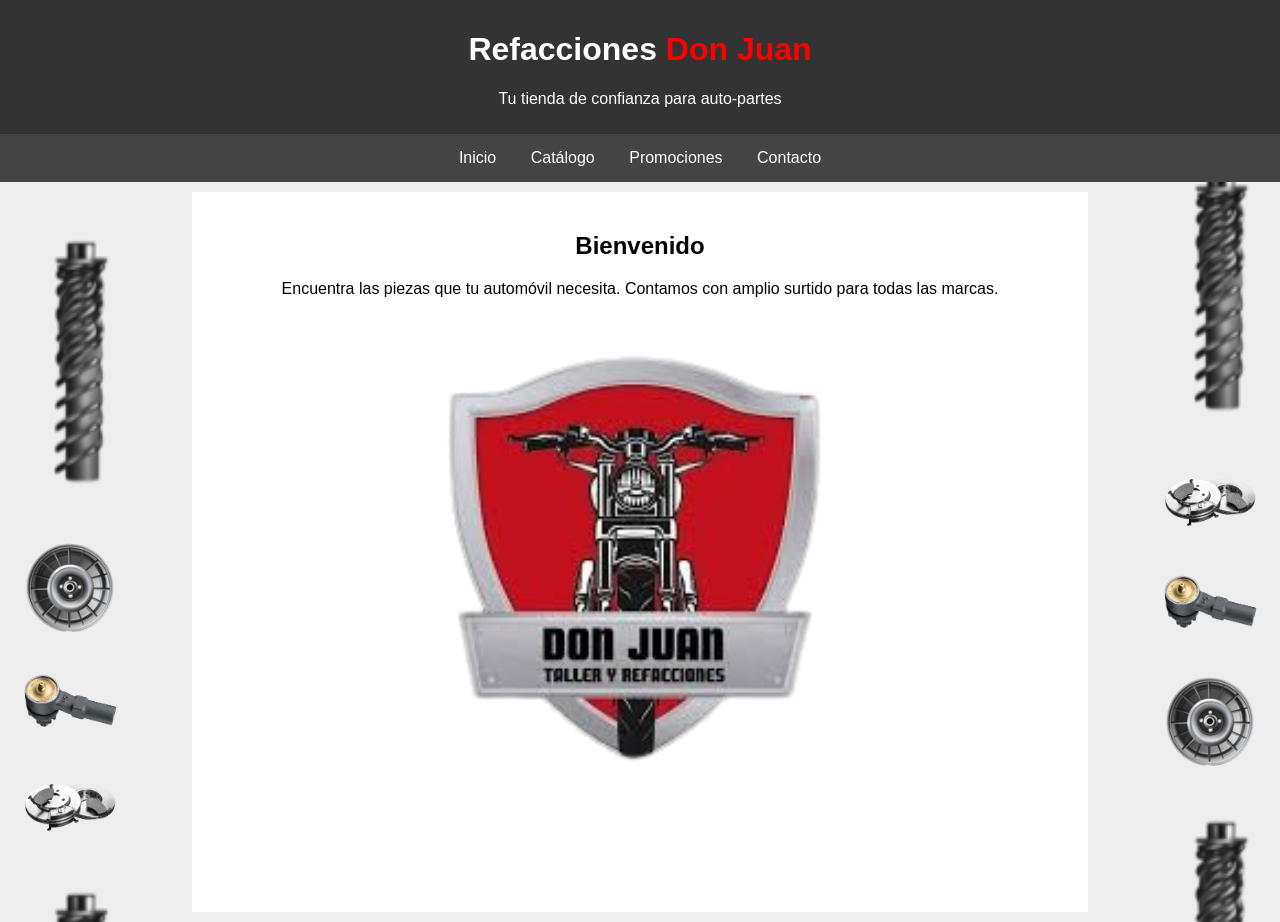
==== index.html @ 9c55233d "fase1-pagina-web" ====
<html>
<head>
    <title>Refacciones Don Juan</title>
    <link rel="stylesheet" href="estilos.css">
</head>
<body>

    <div class="header">
    <h1>Refacciones <span>Don Juan</span></h1>
        <p>Tu tienda de confianza para auto-partes</p>
    </div>

    <div class="navbar">
        <a href="#">Inicio</a>
        <a href="#">Catálogo</a>
        <a href="#">Promociones</a>
        <a href="#">Contacto</a>
        
    </div>

    <div class="contenido">
        <h2>Bienvenido</h2>
        <p>Encuentra las piezas que tu automóvil necesita. Contamos con amplio surtido para todas las marcas.</p>
        <img src="imagenes/logo don juan.png">
        
    </div>
    
    
    <!-- imagenes de las columnas -->

<div class="pilar pilar-izquierdo">
    
    <div class="cinta-imagenes">
        <img src="imagenes/pieza de direccion.png">
        <img src="imagenes/balatas.png">
        <img src="imagenes/suspencion de carro.png">
        <img src="imagenes/rin de carro.png">
        <img src="imagenes/pieza de direccion.png">
        <img src="imagenes/balatas.png">
        <img src="imagenes/suspencion de carro.png">
        <img src="imagenes/rin de carro.png">
        <img src="imagenes/pieza de direccion.png">
        <img src="imagenes/balatas.png">
        <img src="imagenes/suspencion de carro.png">
        <img src="imagenes/rin de carro.png">
    </div>
</div>

<div class="pilar pilar-derecho">
    <div class="cinta-imagenes">
        <img src="imagenes/rin de carro.png">
        <img src="imagenes/suspencion de carro.png">
        <img src="imagenes/balatas.png">
        <img src="imagenes/pieza de direccion.png">
        <img src="imagenes/rin de carro.png">
        <img src="imagenes/suspencion de carro.png">
        <img src="imagenes/balatas.png">
        <img src="imagenes/pieza de direccion.png">
        <img src="imagenes/rin de carro.png">
        <img src="imagenes/suspencion de carro.png">
        <img src="imagenes/balatas.png">
        <img src="imagenes/pieza de direccion.png">
    </div>
</div>

</body>
</html>
---- estilos.css ----
body {
    font-family: sans-serif;
    background-color: #eeeeee; /*color del fondo de bienvenidos(es blanco)*/
    margin: 0;
}

.header {
    background-color: #333333; /*gris oscuro*/
    color: white;
    text-align: center;
    padding: 10px;
}
/*don juan en rojo*/
.header span {
    color: red; 
}

.navbar {
    background-color: #444444;/*gris claro*/
    text-align: center;
}

.navbar a {
    color: white;
    text-decoration: none;
    padding: 15px;
    display: inline-block;
    
}

/*coso que hace q se ponga rojo al poner el mouse*/
.navbar a:hover {
    background-color: red;
}

.contenido {
    /*el  bloque blanco del texto "bienvenidos"*/
    background-color: white;
    width: 70%;
    margin: 10px auto;
    padding: 20px;
    text-align: center;
    min-height: 80vh; 
    box-sizing: border-box; 
}


/* columnas de imagenes*/
.pilar {
    position: fixed;
    top: 0;
    width: 100px;
    z-index: -1;
}


.pilar-izquierdo { 
    left: 20;
    display: flex;
    flex-direction: column;
    animation: mover 10s linear infinite; }

    .pilar-derecho { 
    right: 20;
    display: flex;
    flex-direction: column;
    animation: mover 10s linear infinite;
    animation-direction: reverse; }

    /* Estilo de las piezas */
.cinta-imagenes img {
    width: 100%; /* tamaño de la imagen*/
    margin: 20px auto; /* Espacio entre cada imagen */
}


@keyframes mover {
    0% { transform: translateY(0); }
    100% { transform: translateY(-33.333%); }
}
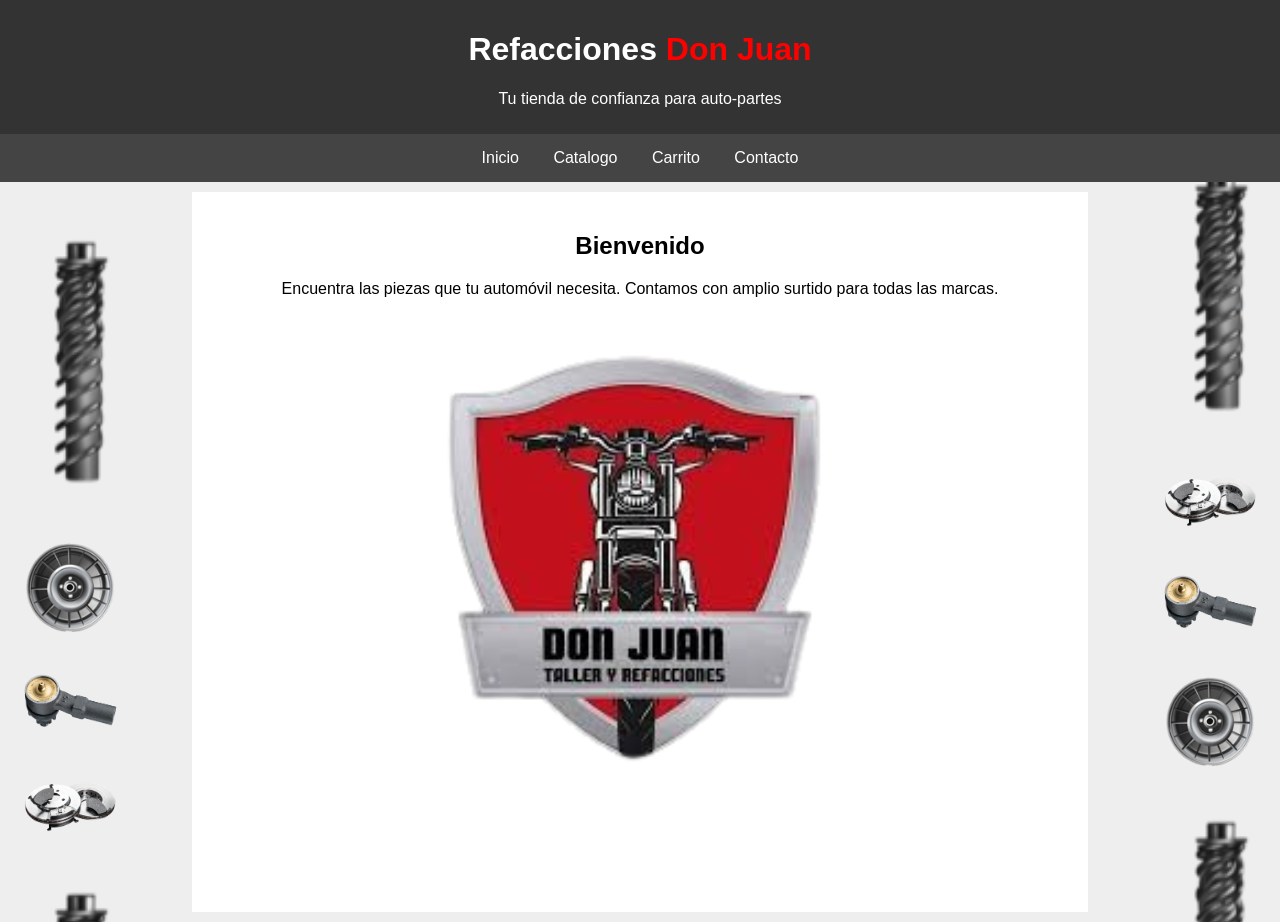
==== commit dcaba592: "fase2-pagina web(integracion de 3 html nuevos)" ====
--- a/index.html
+++ b/index.html
@@ -11,10 +11,10 @@
     </div>
 
     <div class="navbar">
-        <a href="#">Inicio</a>
-        <a href="#">Catálogo</a>
-        <a href="#">Promociones</a>
-        <a href="#">Contacto</a>
+        <a href="index.html">Inicio</a>
+        <a href="catalogo.html">Catalogo</a>
+        <a href="carrito.html">Carrito</a>
+        <a href="contacto.html">Contacto</a>
         
     </div>
 
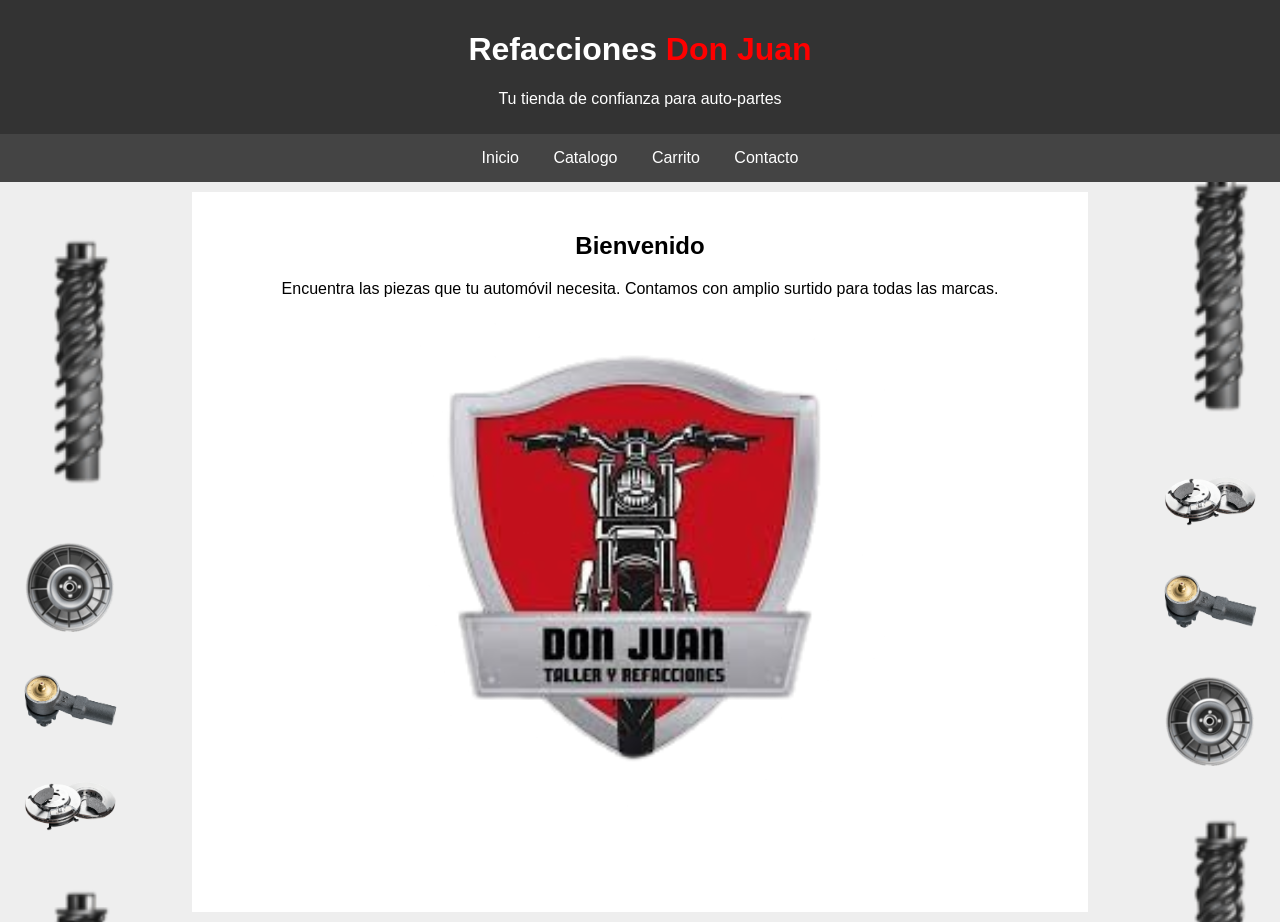
==== commit 5216e331: "diseño y logica para el .js" ====
--- a/index.html
+++ b/index.html
@@ -3,6 +3,7 @@
     <title>Refacciones Don Juan</title>
     <link rel="stylesheet" href="estilos.css">
 </head>
+
 <body>
 
     <div class="header">
@@ -62,6 +63,6 @@
         <img src="imagenes/pieza de direccion.png">
     </div>
 </div>
-
+        <script src="funciones.js"></script>
 </body>
 </html>
--- a/estilos.css
+++ b/estilos.css
@@ -77,4 +77,75 @@
 @keyframes mover {
     0% { transform: translateY(0); }
     100% { transform: translateY(-33.333%); }
+}
+
+/*PESTAÑA CATÁLOGO*/
+.grid-productos {
+    display: flex;
+    justify-content: space-around;
+    flex-wrap: wrap;
+    gap: 20px;
+}
+
+.producto-card {
+    border: 1px solid #ddd;
+    padding: 15px;
+    width: 200px;
+    border-radius: 5px;
+}
+
+.producto-card img {
+    width: 100px;
+    height: auto;
+}
+
+.producto-card button {
+    background-color: red;
+    color: white;
+    border: none;
+    padding: 10px;
+    cursor: pointer;
+    border-radius: 3px;
+}
+
+/*PESTAÑA CARRITO*/
+.tabla-carrito {
+    border: 2px dashed #ccc;
+    padding: 40px;
+    margin-bottom: 20px;
+}
+
+.btn-rojo {
+    background-color: red;
+    color: white;
+    padding: 15px 30px;
+    border: none;
+    font-size: 18px;
+    cursor: pointer;
+}
+
+/*PESTAÑA CONTACTO*/
+.formulario-contacto input, 
+.formulario-contacto textarea {
+    width: 80%;
+    padding: 10px;
+    margin: 10px 0;
+    border: 1px solid #ccc;
+    border-radius: 4px;
+}
+
+.formulario-contacto textarea {
+    height: 100px;
+}
+
+.formulario-contacto button {
+    background-color: #333;
+    color: white;
+    padding: 10px 20px;
+    border: none;
+    cursor: pointer;
+}
+
+.formulario-contacto button:hover {
+    background-color: red;
 }
